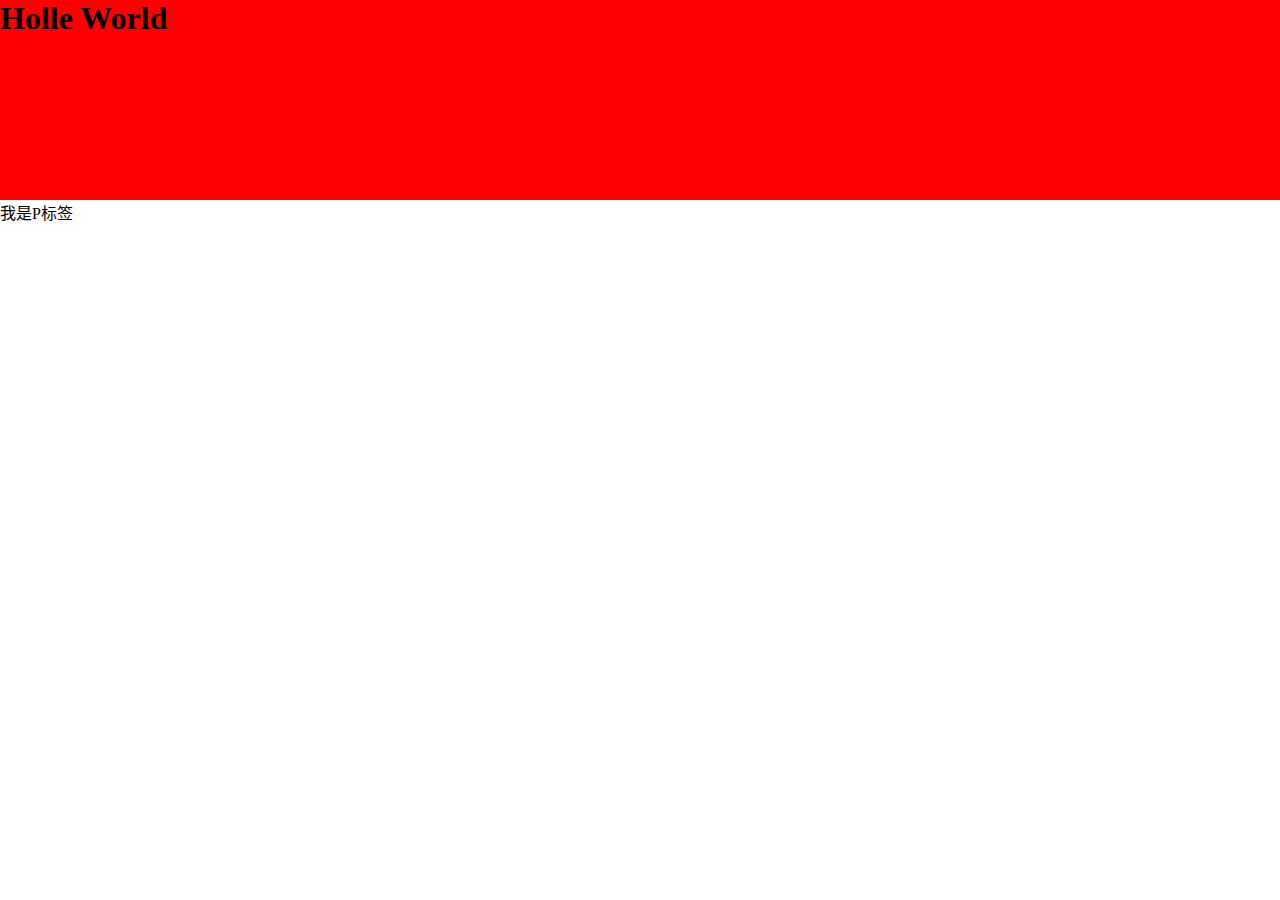
==== one/index.html @ 9c526912 "新建了p标签" ====
<!DOCTYPE html>
<html lang="zh-CN">

<head>
    <meta charset="UTF-8">
    <meta http-equiv="X-UA-Compatible" content="IE=edge">
    <meta name="viewport" content="width=device-width, initial-scale=1.0">
    <title>Document</title>
    <link rel="stylesheet" href="./index.css">
    <script src="./index.js"></script>
</head>

<body>
    <div>
        <h1>Holle World</h1>
    </div>
<p>我是P标签</p>
</body>

</html>
---- one/index.css ----
*{
    margin: 0;
    padding: 0;
}
div {
    height: 200px;
    background-color: red;
}
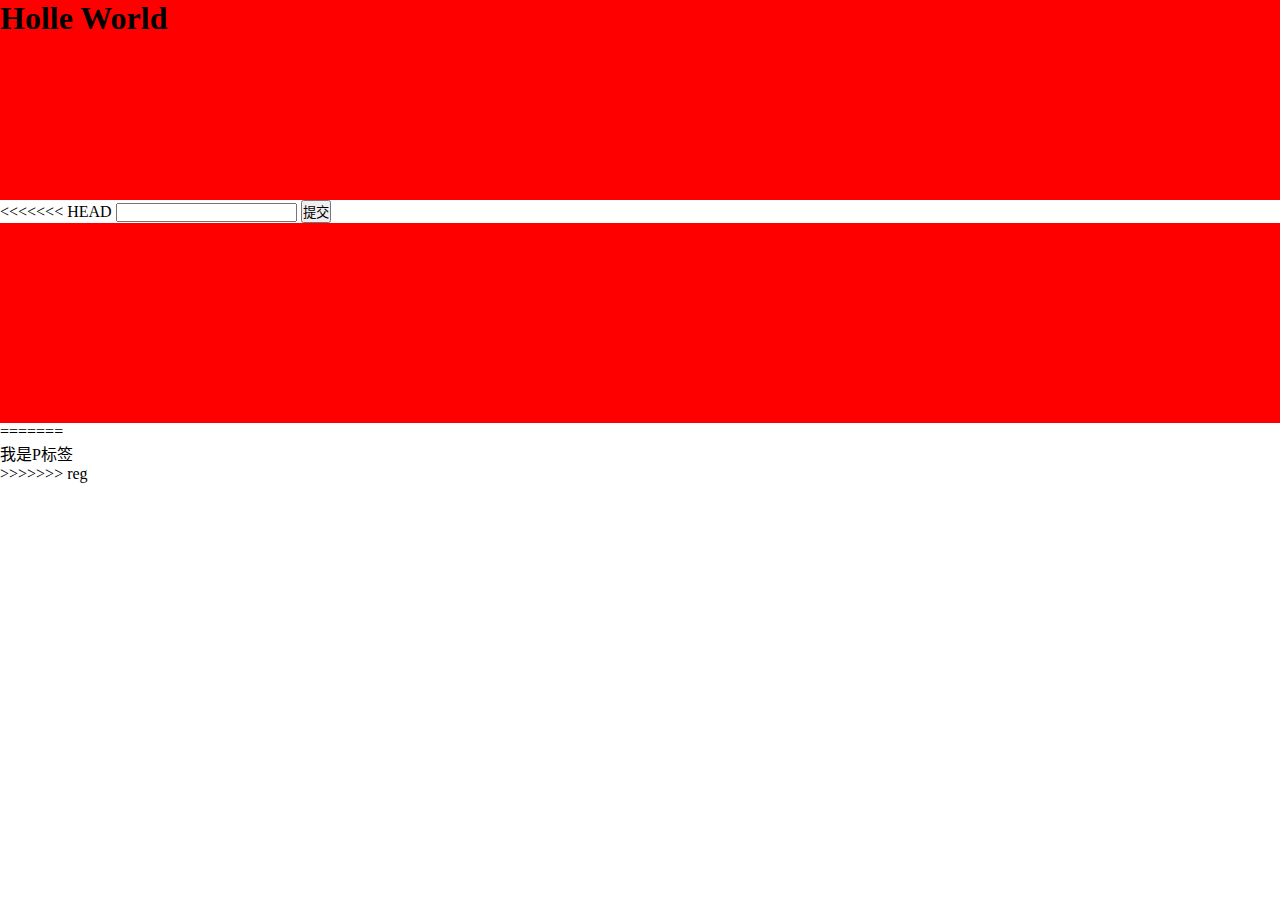
==== commit 29e86527: "aaa" ====
--- a/one/index.html
+++ b/one/index.html
@@ -14,7 +14,13 @@
     <div>
         <h1>Holle World</h1>
     </div>
+<<<<<<< HEAD
+    <input type="text">
+    <button>提交</button>
+    <div></div>
+=======
 <p>我是P标签</p>
+>>>>>>> reg
 </body>
 
 </html>
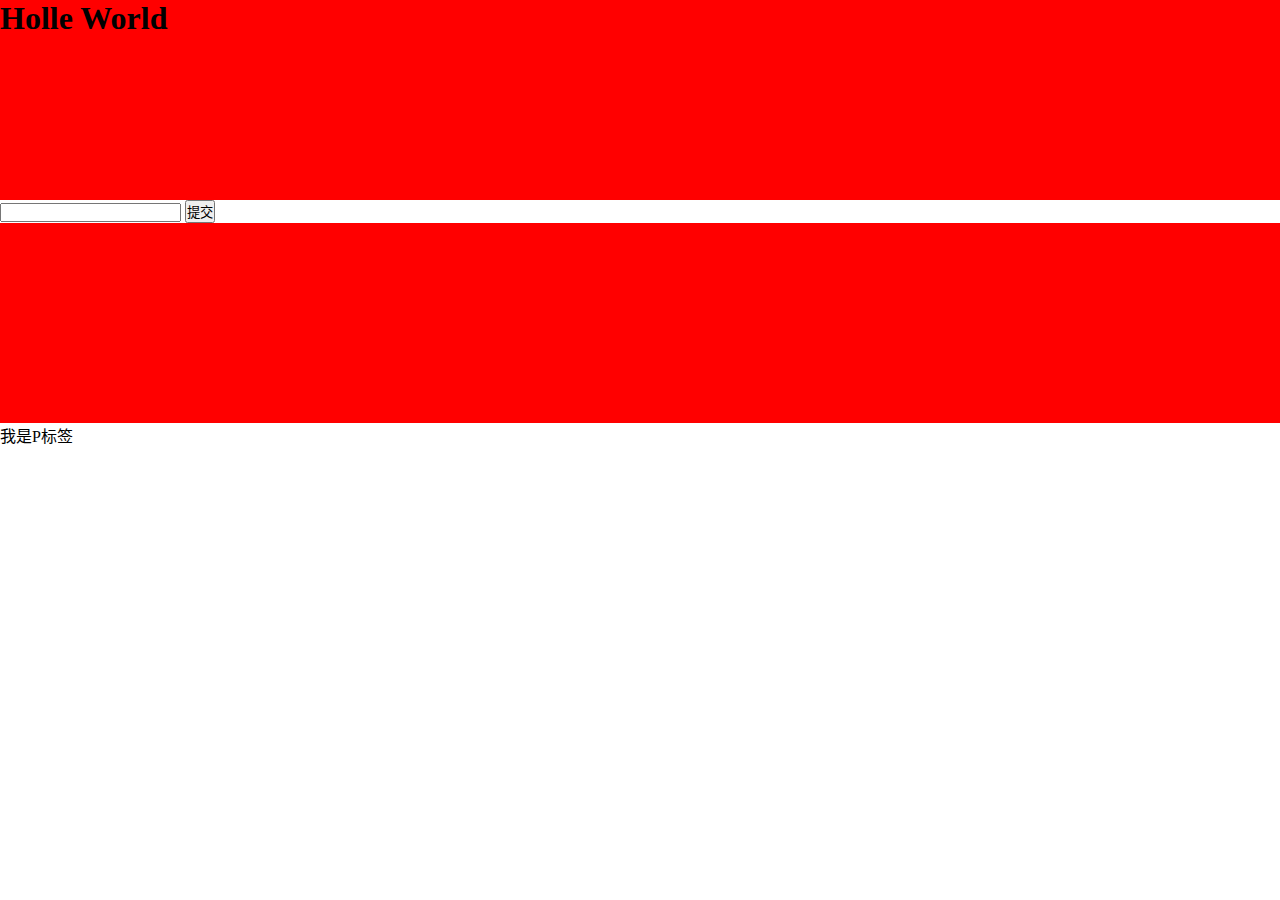
==== commit 9e117595: "删除了冲突" ====
--- a/one/index.html
+++ b/one/index.html
@@ -14,13 +14,10 @@
     <div>
         <h1>Holle World</h1>
     </div>
-<<<<<<< HEAD
     <input type="text">
     <button>提交</button>
     <div></div>
-=======
 <p>我是P标签</p>
->>>>>>> reg
 </body>
 
 </html>
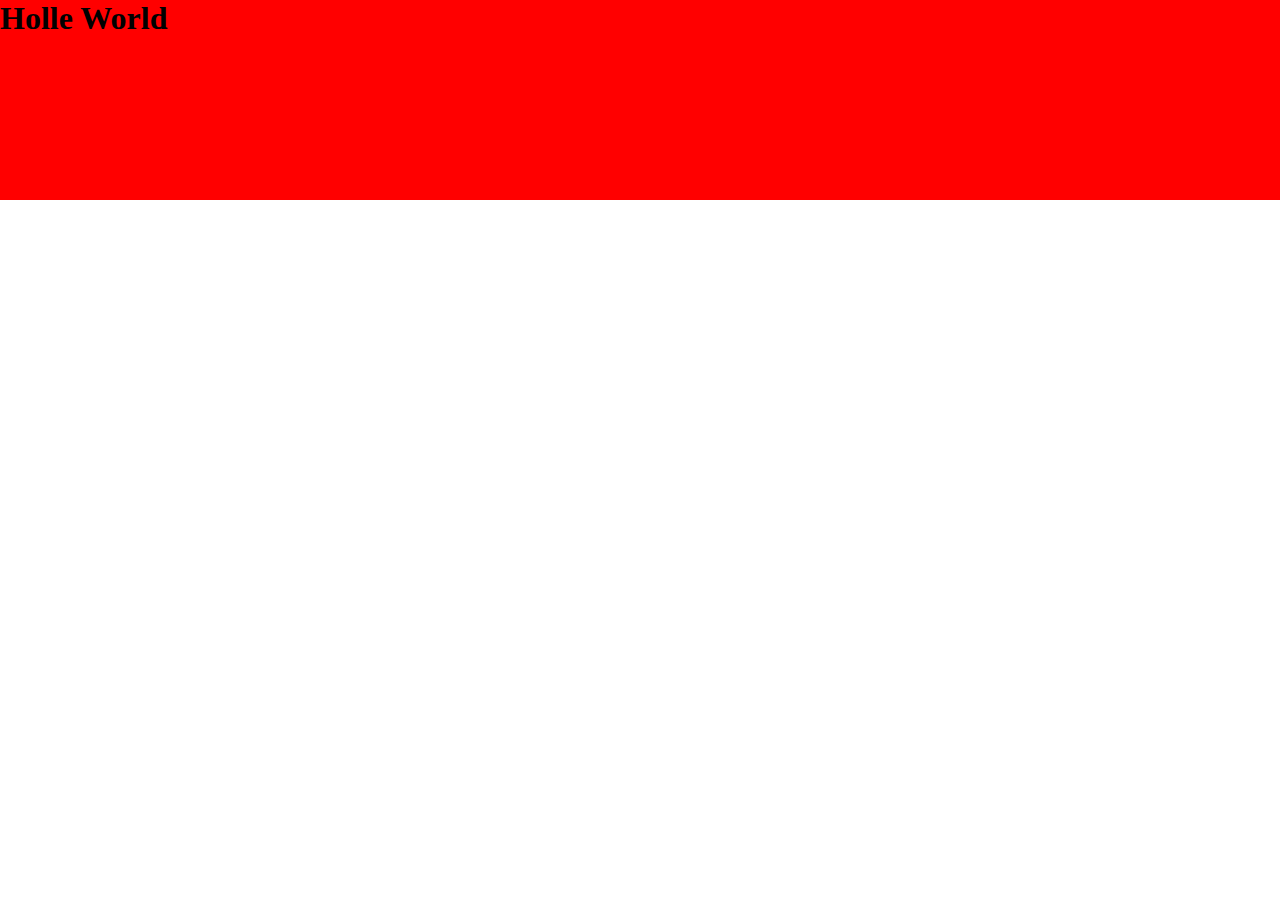
==== commit 5a0e8771: "g" ====
--- a/one/index.html
+++ b/one/index.html
@@ -14,10 +14,6 @@
     <div>
         <h1>Holle World</h1>
     </div>
-    <input type="text">
-    <button>提交</button>
-    <div></div>
-<p>我是P标签</p>
 </body>
 
 </html>
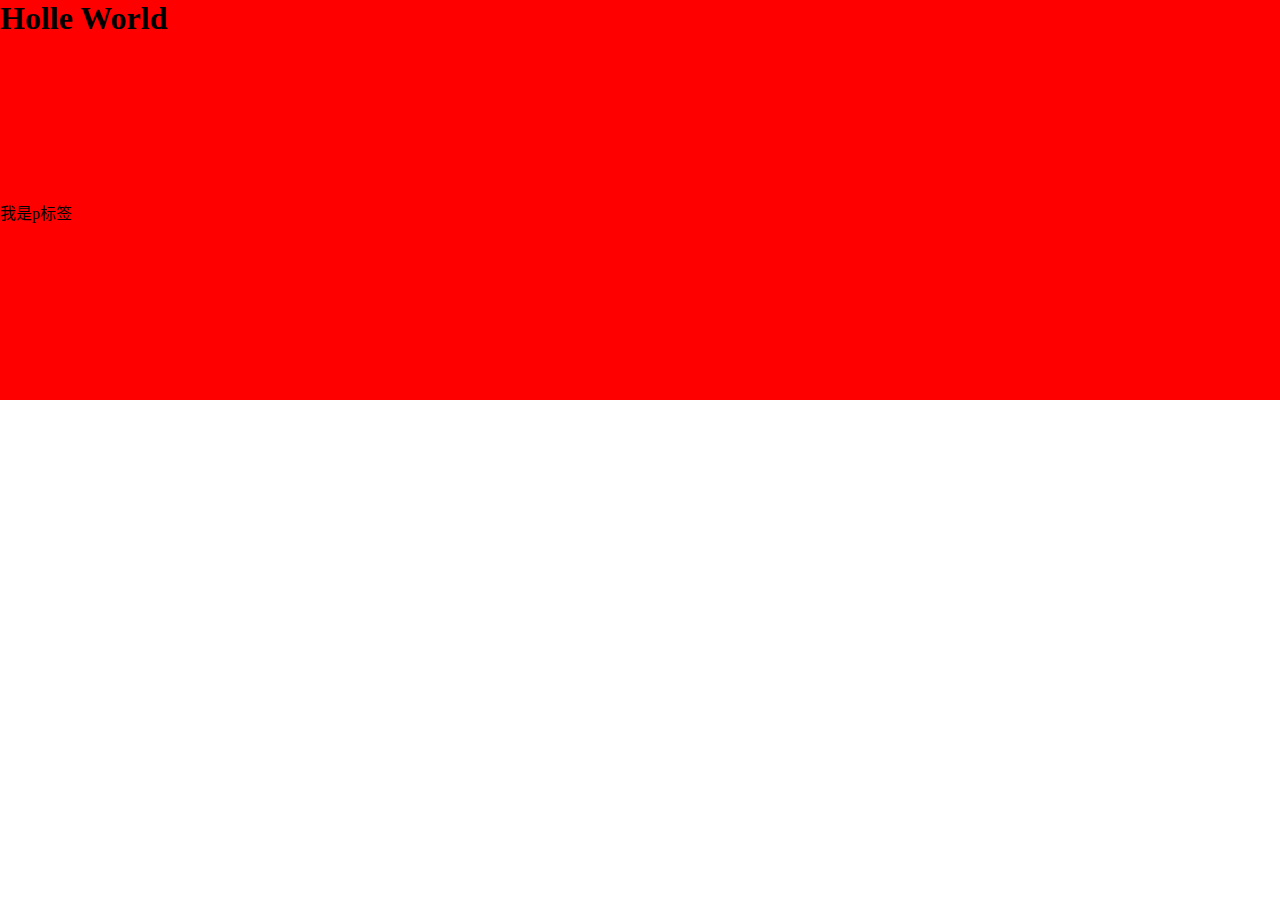
==== commit 13534de0: "onr添加了" ====
--- a/one/index.html
+++ b/one/index.html
@@ -14,6 +14,9 @@
     <div>
         <h1>Holle World</h1>
     </div>
+        <div>
+            <p>我是p标签</p>
+        </div>
 </body>
 
 </html>
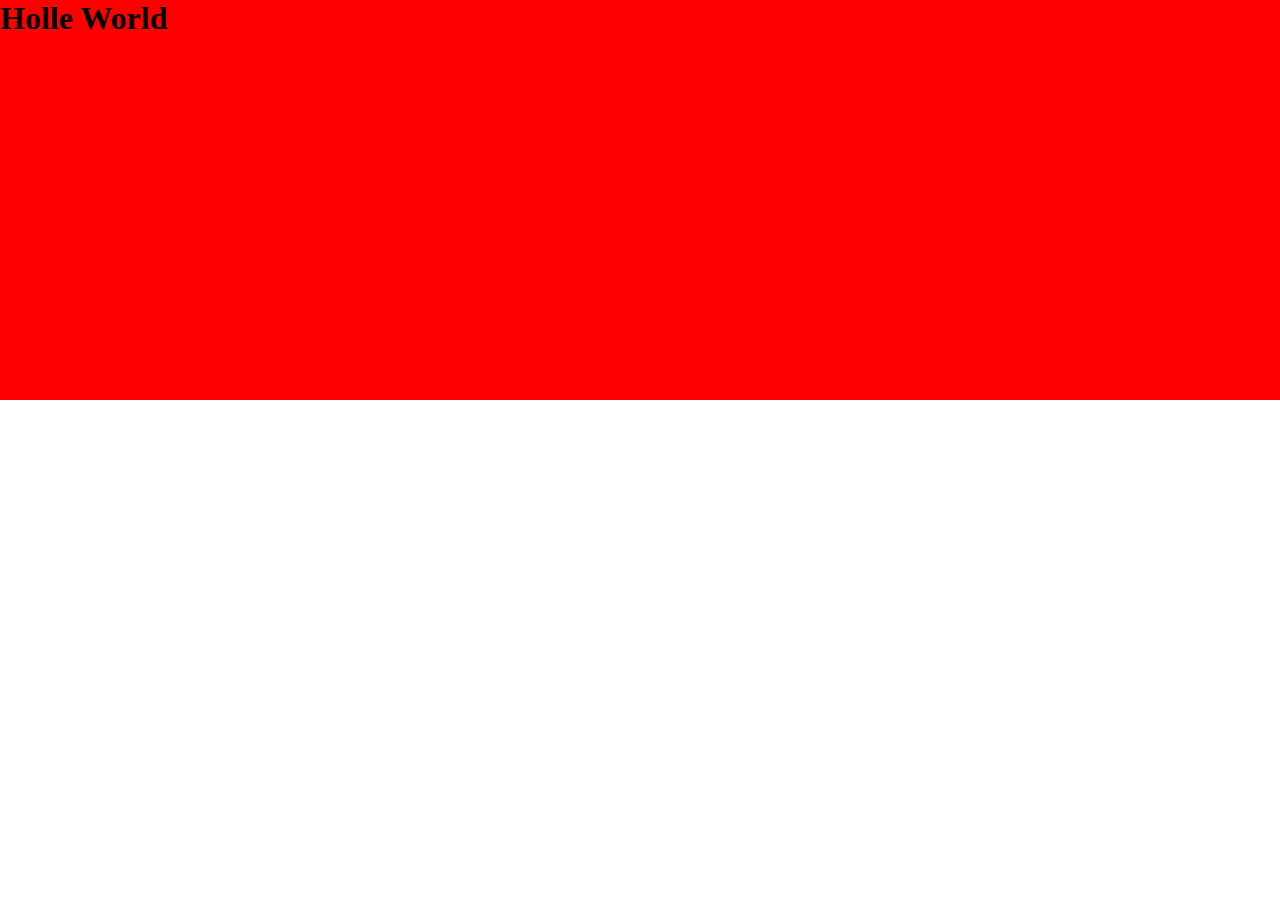
==== commit fa6b24fc: "oo" ====
--- a/one/index.html
+++ b/one/index.html
@@ -15,7 +15,7 @@
         <h1>Holle World</h1>
     </div>
         <div>
-            <p>我是p标签</p>
+            <p></p>
         </div>
 </body>
 
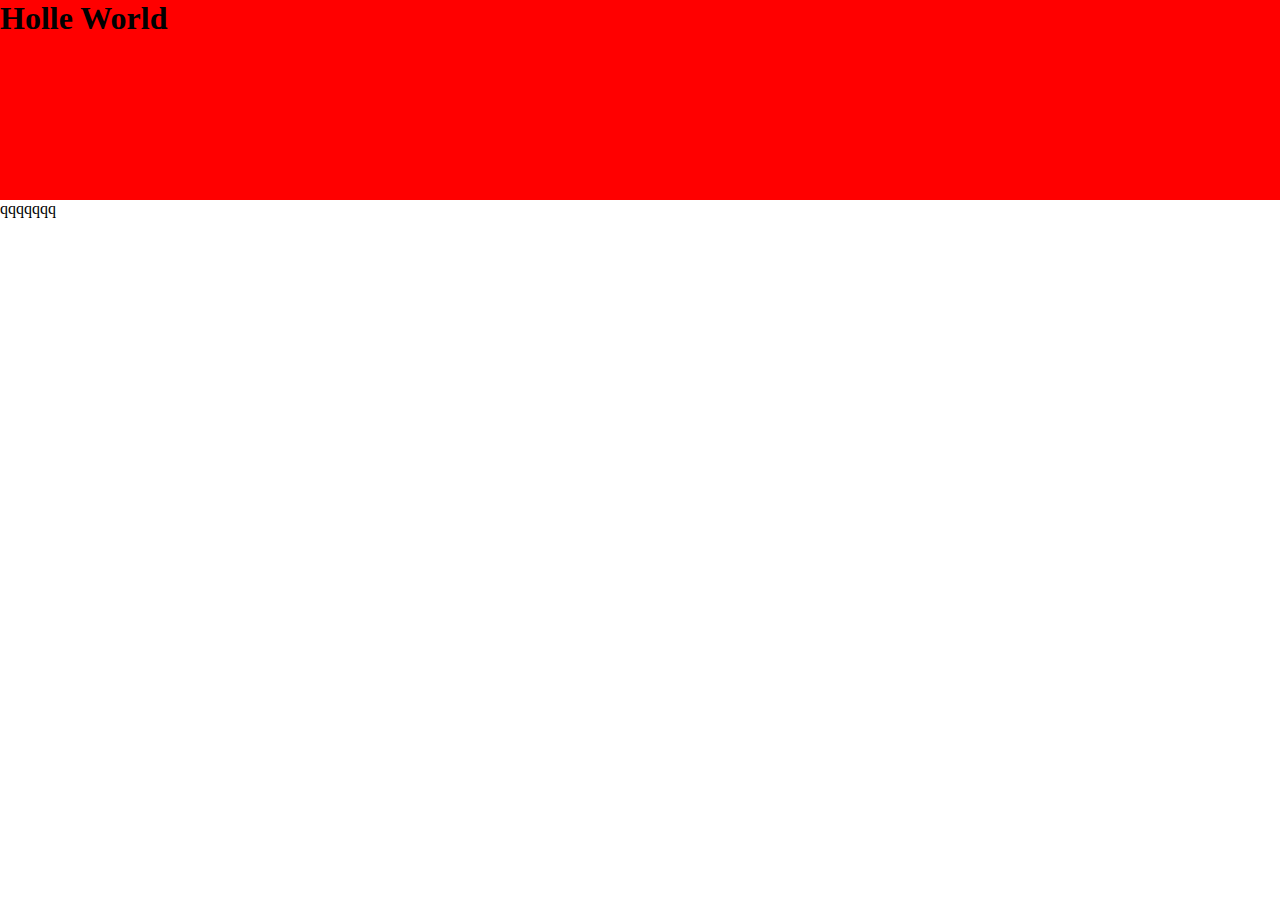
==== commit 3845b0c8: "Update index.html" ====
--- a/one/index.html
+++ b/one/index.html
@@ -14,9 +14,7 @@
     <div>
         <h1>Holle World</h1>
     </div>
-        <div>
-            <p></p>
-        </div>
+    <span>qqqqqqq</span>
 </body>
 
 </html>
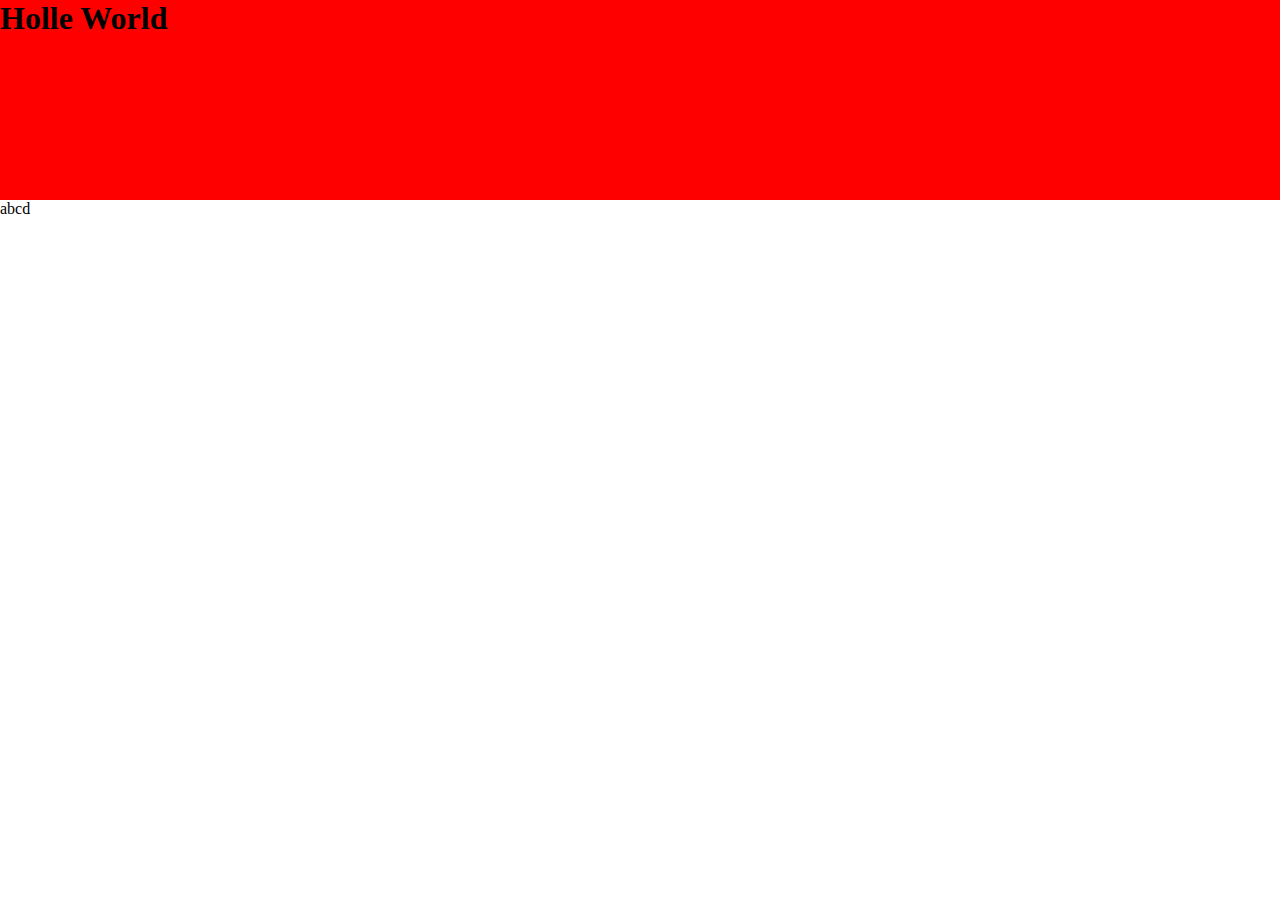
==== commit 7ffbc29e: "Update index.html" ====
--- a/one/index.html
+++ b/one/index.html
@@ -14,7 +14,8 @@
     <div>
         <h1>Holle World</h1>
     </div>
-    <span>qqqqqqq</span>
+    <span>abcd</span>
+    
 </body>
 
 </html>
